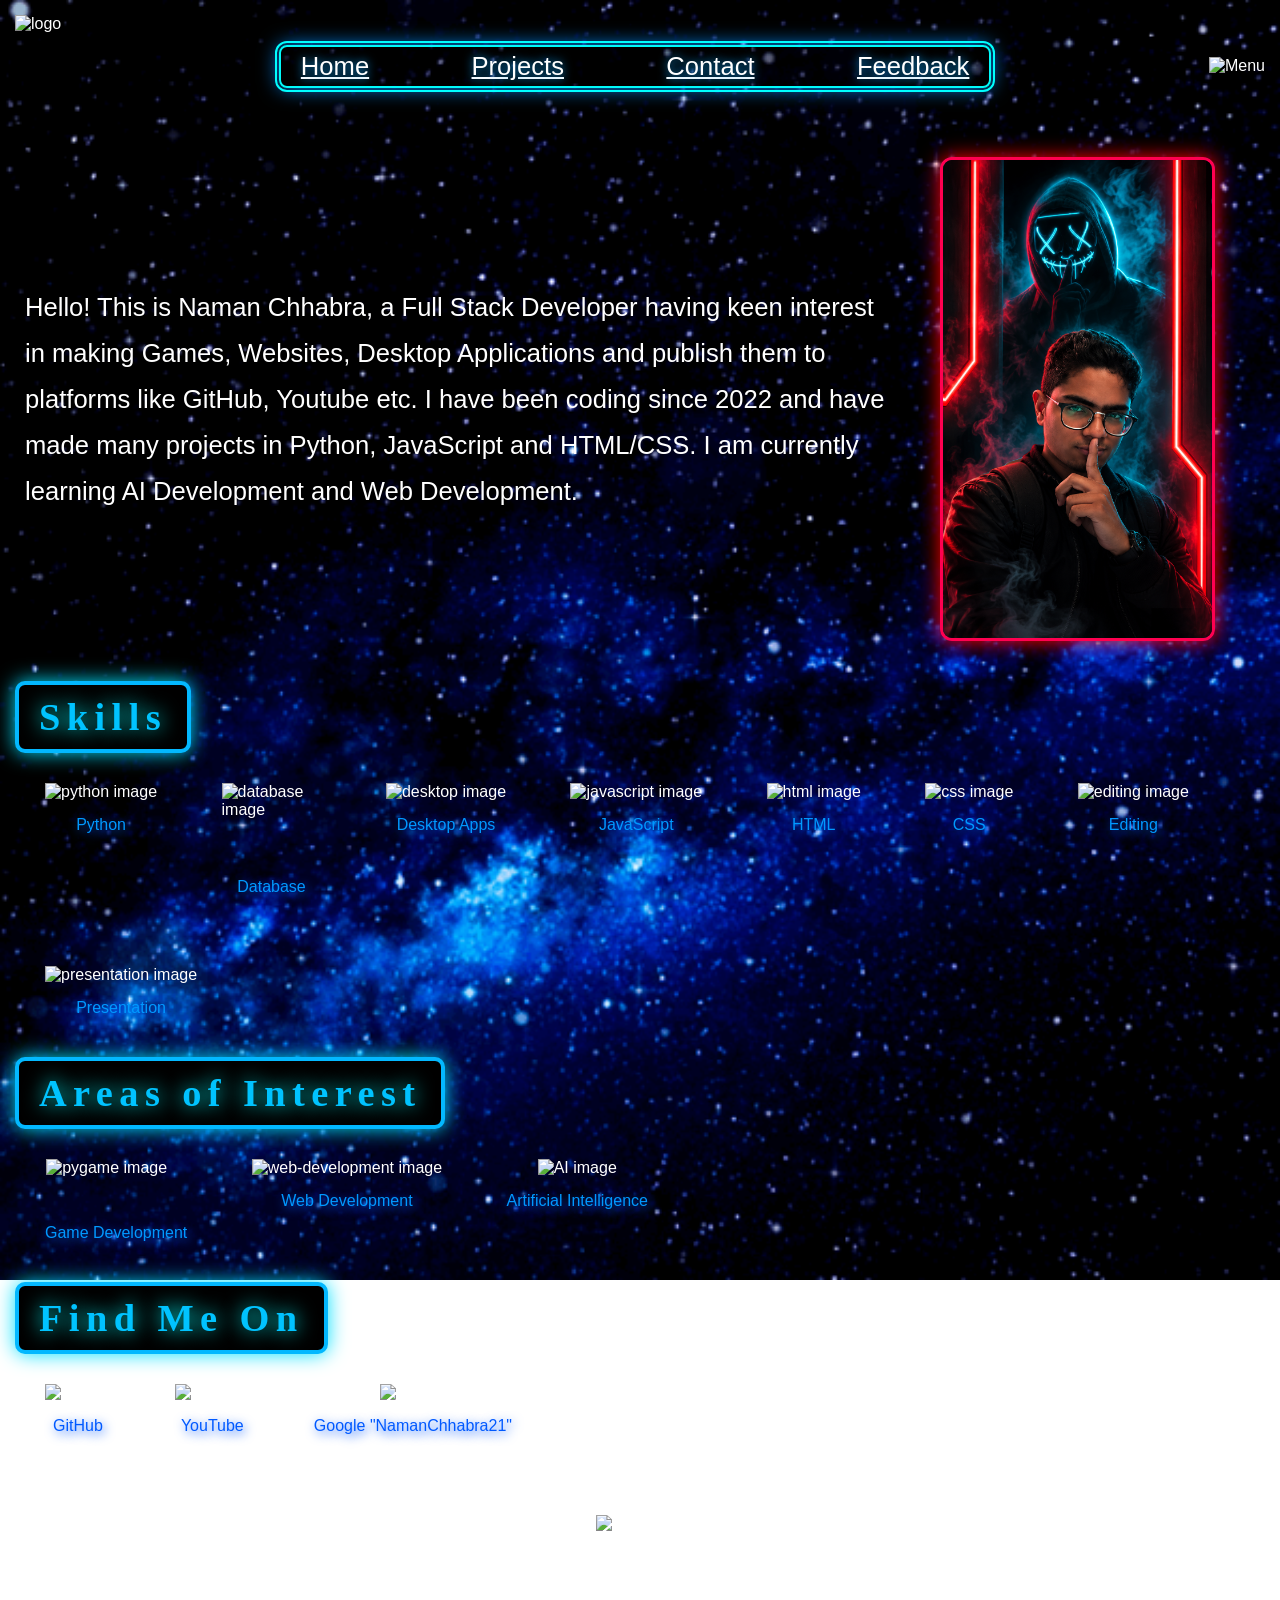
==== index.html @ a82dcb89 "Add menu icon and update CSS link in index.html Updated the index.html file to include a new menu ic" ====
<!DOCTYPE html>
<html lang="en">

<head>
    <meta charset="UTF-8">
    <meta name="viewport" content="width=device-width, initial-scale=1.0">

    <!--Best Seo Practice-->
    <title>Naman Chhabra</title>

    <meta name="description"
        content="Yo CoderZ! I am Naman Chhabra, a Full Stack Developer having keen interest in making Games, Websites, Desktop Applications and publish them to platforms like GitHub, Youtube etc.">

    <!-- Adding css file to the document -->
    <link rel="stylesheet" href="style.css?v=6">

    <!-- font -->
    <link rel="preconnect" href="https://fonts.googleapis.com">
    <link rel="preconnect" href="https://fonts.gstatic.com" crossorigin>
    <link href="https://fonts.googleapis.com/css2?family=Mountains+of+Christmas:wght@400;700&display=swap"
        rel="stylesheet">



</head>

<body>
    <header>
        <nav id="navbar">
            
            <div id="logo">
                
                <img src="https://yt3.ggpht.com/ADUpyhl9MsV2wPtIMjDv-h_CWImZnwGyREO5IblKXaHFaHFcGlOwWV_slps9XMsB3P93aRex=s88-c-k-c0x00ffffff-no-rj" alt="logo" >
            </div>
            <div id="tabs-container">


                <ul id="tabs">
                    <li>
                        <a href="index.html">Home</a>
                    </li>
                    <li>
                        <a href="Projects.html">Projects</a>
                    </li>
                    <li>
                        <a href="Contact.html">Contact</a>
                    </li>
                    <li>
                        <a href="Feedback.html">Feedback</a>
                    </li>
                </ul>
            </div>
            <div id="more">
                <img src="https://thumbs.dreamstime.com/b/more-icon-colored-version-vector-eps-347097806.jpg" alt="Menu">
            </div>

            
        </nav>
    </header>

    <main>

        <div class="intro-section">

            <p id="introMAIN">
                Hello! This is Naman Chhabra, a Full Stack Developer having keen interest in making Games, Websites,
                Desktop
                Applications and publish them to platforms like GitHub, Youtube etc. I have been coding since 2022
                and
                have
                made many projects in Python, JavaScript and HTML/CSS. I am currently learning AI Development and
                Web
                Development.
            </p>

            <!-- Adding Images to the Website Tutorial | You can add height too -->
            <img id="myimg" width="268" src="Assets/MyImage.png" alt="Naman Chhabra Image" />
            <!-- alt is used to display the given text on error loading image -->
            <div class="intro-text">
            </div>
        </div>

        <h2 class="heading">Skills</h2>

        <ul id="skills-list" class="basictext image-list">
            <!-- ul means Unordered list. Use ol(ordered list) if you want numbering -->
            <!-- li means list -->
            <li>
                <img src="https://img.icons8.com/?size=80&id=YX03OUiHE3rz&format=png" alt="python image">
                <span>Python</span>
            </li>
            <li>
                <img src="https://www.gstatic.com/devrel-devsite/prod/v8c5e9c8e09d4f0c961905721a95aa2027138cb55ec6e1fa60fd7aaa3726ca05f/firebase/images/lockup.svg"
                    alt="database image" width="100" height="80">
                <span>Database</span>
            </li>
            <li>
                <img src="https://img.icons8.com/?size=80&id=rrOQ-KaytMBx&format=png&color=000000" alt="desktop image">
                <span>Desktop Apps</span>
            </li>
            <li>
                <img src="https://img.icons8.com/?size=80&id=tGvHBPJaKqEd&format=png&color=000000"
                    alt="javascript image">
                <span>JavaScript</span>
            </li>
            <li>
                <img src="https://img.icons8.com/?size=80&id=20909&format=png&color=000000" alt="html image">
                <span>HTML</span>
            </li>
            <li>
                <img src="https://img.icons8.com/?size=80&id=3BTBsJs5myRy&format=png" alt="css image">
                <span>CSS</span>
            </li>
            <li>
                <img src="https://img.icons8.com/?size=80&id=114331&format=png&color=000000" alt="editing image">
                <span>Editing</span>
            </li>
            <li>
                <img src="https://img.icons8.com/?size=80&id=HQPitXKj0IMC&format=png&color=000000"
                    alt="presentation image">
                <span>Presentation</span>
            </li>
        </ul>

        <div>
            <h1 class="heading">Areas of Interest</h1>
            <ul class="basictext image-list">

                <li>
                    <img src="https://www.pygame.org/docs/_static/pygame_tiny.png" alt="pygame image" width="140"
                        height="50">
                    <span>Game Development</span>
                </li>

                <li>
                    <img src="https://img.icons8.com/?size=80&id=5zuVgEwv1rTz&format=png&color=000000"
                        alt="web-development image">
                    <span>Web Development</span>
                </li>

                <li>
                    <img src="https://img.icons8.com/?size=80&id=103790&format=png&color=000000" alt="AI image">
                    <span>Artificial Intelligence</span>
                </li>


            </ul>
        </div>
            <h1 class="heading">Find Me On</h1>
            <ul class="basictext image-list">

                <li>
                    <a href="https://github.com/NamanChhabra21">
                        <img src="https://img.icons8.com/?size=80&id=lkh3AbJLmFpp&format=png&color=000000" alt="GitHub">
                    </a>
                    <span><a href="https://github.com/NamanChhabra21">GitHub</a></span>
                </li>

                <li>
                    <a href="https://www.youtube.com/@namanchhabra21shorts">
                        <img src="https://img.icons8.com/?size=80&id=V5rVzStr5qA9&format=png&color=000000" alt="Youtube">
                    </a>
                    <span><a href="https://www.youtube.com/@namanchhabra21shorts">YouTube</a></span>
                </li>

                <li>
                    <a href="https://www.google.com/search?q=NamanChhabra21+github">
                        <img src="https://img.icons8.com/?size=80&id=V5cGWnc9R4xj&format=png&color=000000" alt="Search">
                    </a>
                    <span><a href="https://www.google.com/search?q=NamanChhabra21+github">Google "NamanChhabra21"</a></span>
                </li>

                


            </ul>
        <div>

        </div>
    </main>

    <footer id="footer">
        <div>
            <img id="banner"
                src="https://raw.githubusercontent.com/NamanChhabra21/NamanChhabra21/refs/heads/main/assets/quote-banner.svg"
                alt="Tagline">
        </div>
        <div>
            &copy; 2026 Naman Chhabra | MIT License
        </div>

    </footer>


</body>

</html>
---- style.css ----
/* default-styles */
* {
    margin: 0;
    padding: 0;
    box-sizing: border-box;
    color: white;
}

body {
    background-image: url("Assets/IndexBg.gif");
    background-repeat: no-repeat;
    background-size: cover;
    background-attachment: fixed;
    font-family: Arial, Helvetica, sans-serif;
    padding: 15px;
}

/* navigation tabs */
#navbar {
    display: flex;
    justify-content: space-between;
    align-items: center;
    margin: 0;
    padding: 0;
}


#logo{
    margin: 0;
    padding: 0;
    display: inline-flex;
    justify-content: flex-start;
    height: 8vw;
}
#tabs {
    display: inline-flex;
    
    
    list-style: none;

    background-color: rgba(0, 0, 0, 0.35);
    border: 2px solid rgb(1, 250, 250);
    outline: 2px solid rgb(0, 255, 255);
    outline-offset: 2px;
    border-radius: 8px;

    box-shadow: 0 0 20px rgb(2, 141, 255);
    text-shadow: 0 0 10px rgb(11, 157, 241);

    font-size: 2vw;
    gap: 8vw;
    margin: 0;
    padding: 5px 20px;
    
}

/* intro section */
.intro-section {
    display: flex;
    justify-content: space-between;
    align-items: center;
    gap: 40px;
    margin: 40px 10px;
}

.intro-text {
    flex: 1;
}

/* my image */
#myimg {
    width: 30vw;
    max-width: 350px;
    min-width: 180px;

    border-radius: 12px;
    border: 3px solid rgb(255, 0, 80);
    box-shadow: 0 0 20px rgb(255, 0, 0);

    display: block;
}


/* intro heading */
#introLabel {
    margin-bottom: 20px;
}


/* introduction text */
#introMAIN {
    font-size: clamp(18px, 2vw, 32px);
    line-height: 1.8;
    width: 100%;
}


/* heading style */
.heading {
    display: inline-block;

    color: rgb(0, 195, 255);
    background-color: black;

    border: 4px solid rgb(3, 184, 255);
    border-radius: 10px;

    padding: 10px 20px;

    letter-spacing: 0.5vw;
    text-shadow: 0 0 20px rgb(0, 255, 255);
    box-shadow: 0 0 20px rgb(0, 225, 255);

    font-family: "Mountains of Christmas", serif;
    font-size: clamp(24px, 3vw, 48px);
}


/* Responsive for Mobile */
@media (max-width: 768px) {

    .intro-section {
        flex-direction: column-reverse;
        text-align: center;
    }

    #myimg {
        width: 60vw;
    }



    .heading {
        letter-spacing: 2px;
    }
}

/* listing skills with images */
.image-list {
    list-style: none;

    li {
        display: inline-flex;
        flex-direction: column;
        /* gap: 10px; */
        
        margin-bottom: 10px;
        justify-content: space-around;
        align-items: center;
        padding: 30px;
    }
    li span{
        padding-top: 15px;
        color: rgb(0, 153, 255);
        text-shadow: 2px 3px 11px rgb(0, 89, 255);
    }
    li span a{
        color: rgb(0, 89, 255);
        text-decoration: none;
    }

}

/* Footer */
#footer {

    #banner{
        width: 90vw;
        align-items: center;
        position: relative;
        align-self: center;
        padding-bottom: 150px;
    }
    
    /* background-color: black; */
    color: white;
    text-align: center;
    font-size: 1.8vw;
    margin-top: 40px;
}
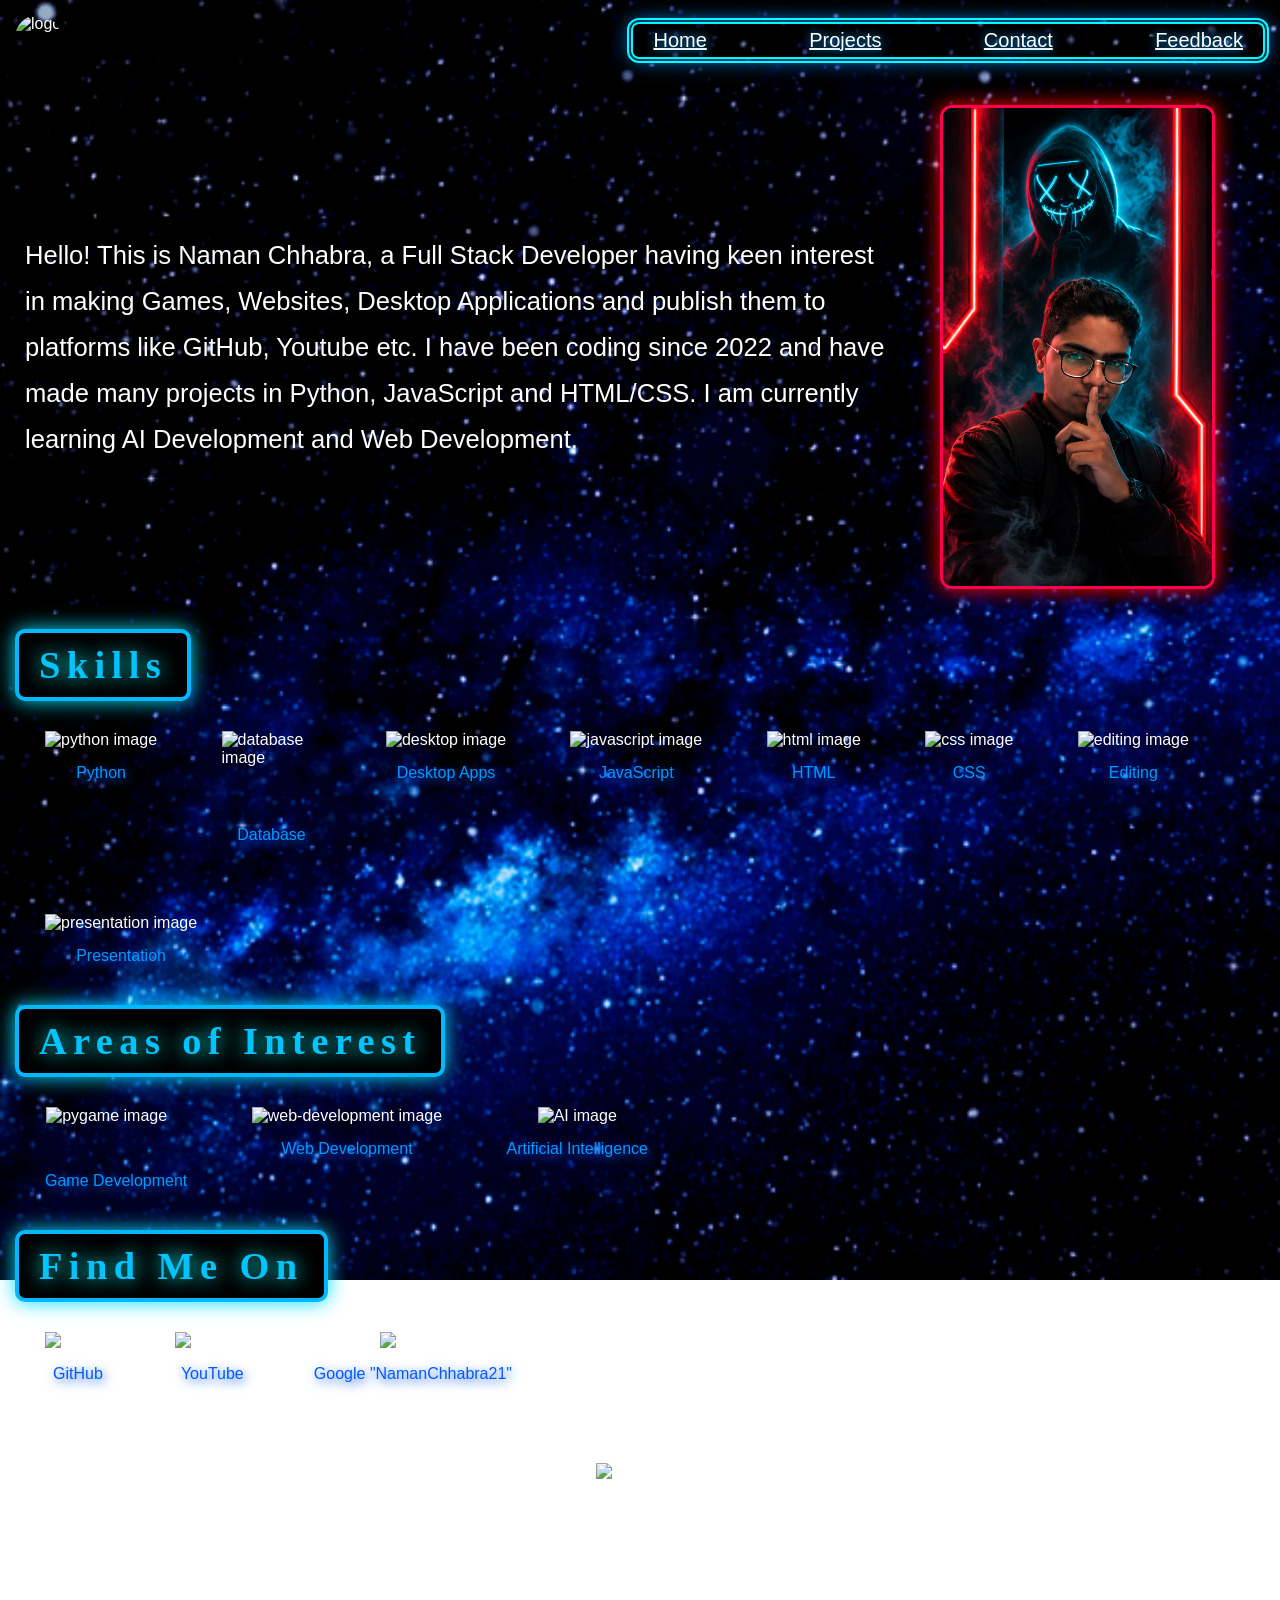
==== commit 3d21dfaf: "Update index.html" ====
--- a/index.html
+++ b/index.html
@@ -12,7 +12,7 @@
         content="Yo CoderZ! I am Naman Chhabra, a Full Stack Developer having keen interest in making Games, Websites, Desktop Applications and publish them to platforms like GitHub, Youtube etc.">
 
     <!-- Adding css file to the document -->
-    <link rel="stylesheet" href="style.css?v=6">
+    <link rel="stylesheet" href="style.css?v=8">
 
     <!-- font -->
     <link rel="preconnect" href="https://fonts.googleapis.com">
@@ -51,7 +51,7 @@
                 </ul>
             </div>
             <div id="more">
-                <img src="https://thumbs.dreamstime.com/b/more-icon-colored-version-vector-eps-347097806.jpg" alt="Menu">
+                <img src="https://encrypted-tbn0.gstatic.com/images?q=tbn:ANd9GcQ2r9JM4xT8-2S0aaMkO0lviqcwJe-pGV-UNnBJeBUEew&s=10" alt="Menu">
             </div>
 
             
--- a/style.css
+++ b/style.css
@@ -25,17 +25,20 @@
 }
 
 
-#logo{
+#logo img {
     margin: 0;
     padding: 0;
-    display: inline-flex;
-    justify-content: flex-start;
-    height: 8vw;
-}
+    display: block;
+    height: 50px;
+    border-radius: 50px;
+
+
+}
+
 #tabs {
     display: inline-flex;
-    
-    
+
+
     list-style: none;
 
     background-color: rgba(0, 0, 0, 0.35);
@@ -47,11 +50,15 @@
     box-shadow: 0 0 20px rgb(2, 141, 255);
     text-shadow: 0 0 10px rgb(11, 157, 241);
 
-    font-size: 2vw;
+    font-size: 20px;
     gap: 8vw;
     margin: 0;
     padding: 5px 20px;
-    
+
+}
+
+#more {
+    display: none;
 }
 
 /* intro section */
@@ -72,6 +79,7 @@
     width: 30vw;
     max-width: 350px;
     min-width: 180px;
+    
 
     border-radius: 12px;
     border: 3px solid rgb(255, 0, 80);
@@ -117,7 +125,7 @@
 
 
 /* Responsive for Mobile */
-@media (max-width: 768px) {
+@media only screen and (max-width: 768px) {
 
     .intro-section {
         flex-direction: column-reverse;
@@ -132,6 +140,26 @@
 
     .heading {
         letter-spacing: 2px;
+    }
+
+    #tabs {
+        display: none;
+    }
+
+
+    #more {
+        display: inline;
+        width: 40px;
+        height: 40px;
+
+        img {
+            padding: 0;
+            margin: 0;
+            width: 50px;
+            visibility: visible;
+            border-radius: 50px;
+            box-shadow: 2px 2px 20px blue;
+        }
     }
 }
 
@@ -143,18 +171,20 @@
         display: inline-flex;
         flex-direction: column;
         /* gap: 10px; */
-        
+
         margin-bottom: 10px;
         justify-content: space-around;
         align-items: center;
         padding: 30px;
     }
-    li span{
+
+    li span {
         padding-top: 15px;
         color: rgb(0, 153, 255);
         text-shadow: 2px 3px 11px rgb(0, 89, 255);
     }
-    li span a{
+
+    li span a {
         color: rgb(0, 89, 255);
         text-decoration: none;
     }
@@ -164,14 +194,14 @@
 /* Footer */
 #footer {
 
-    #banner{
+    #banner {
         width: 90vw;
         align-items: center;
         position: relative;
         align-self: center;
         padding-bottom: 150px;
     }
-    
+
     /* background-color: black; */
     color: white;
     text-align: center;
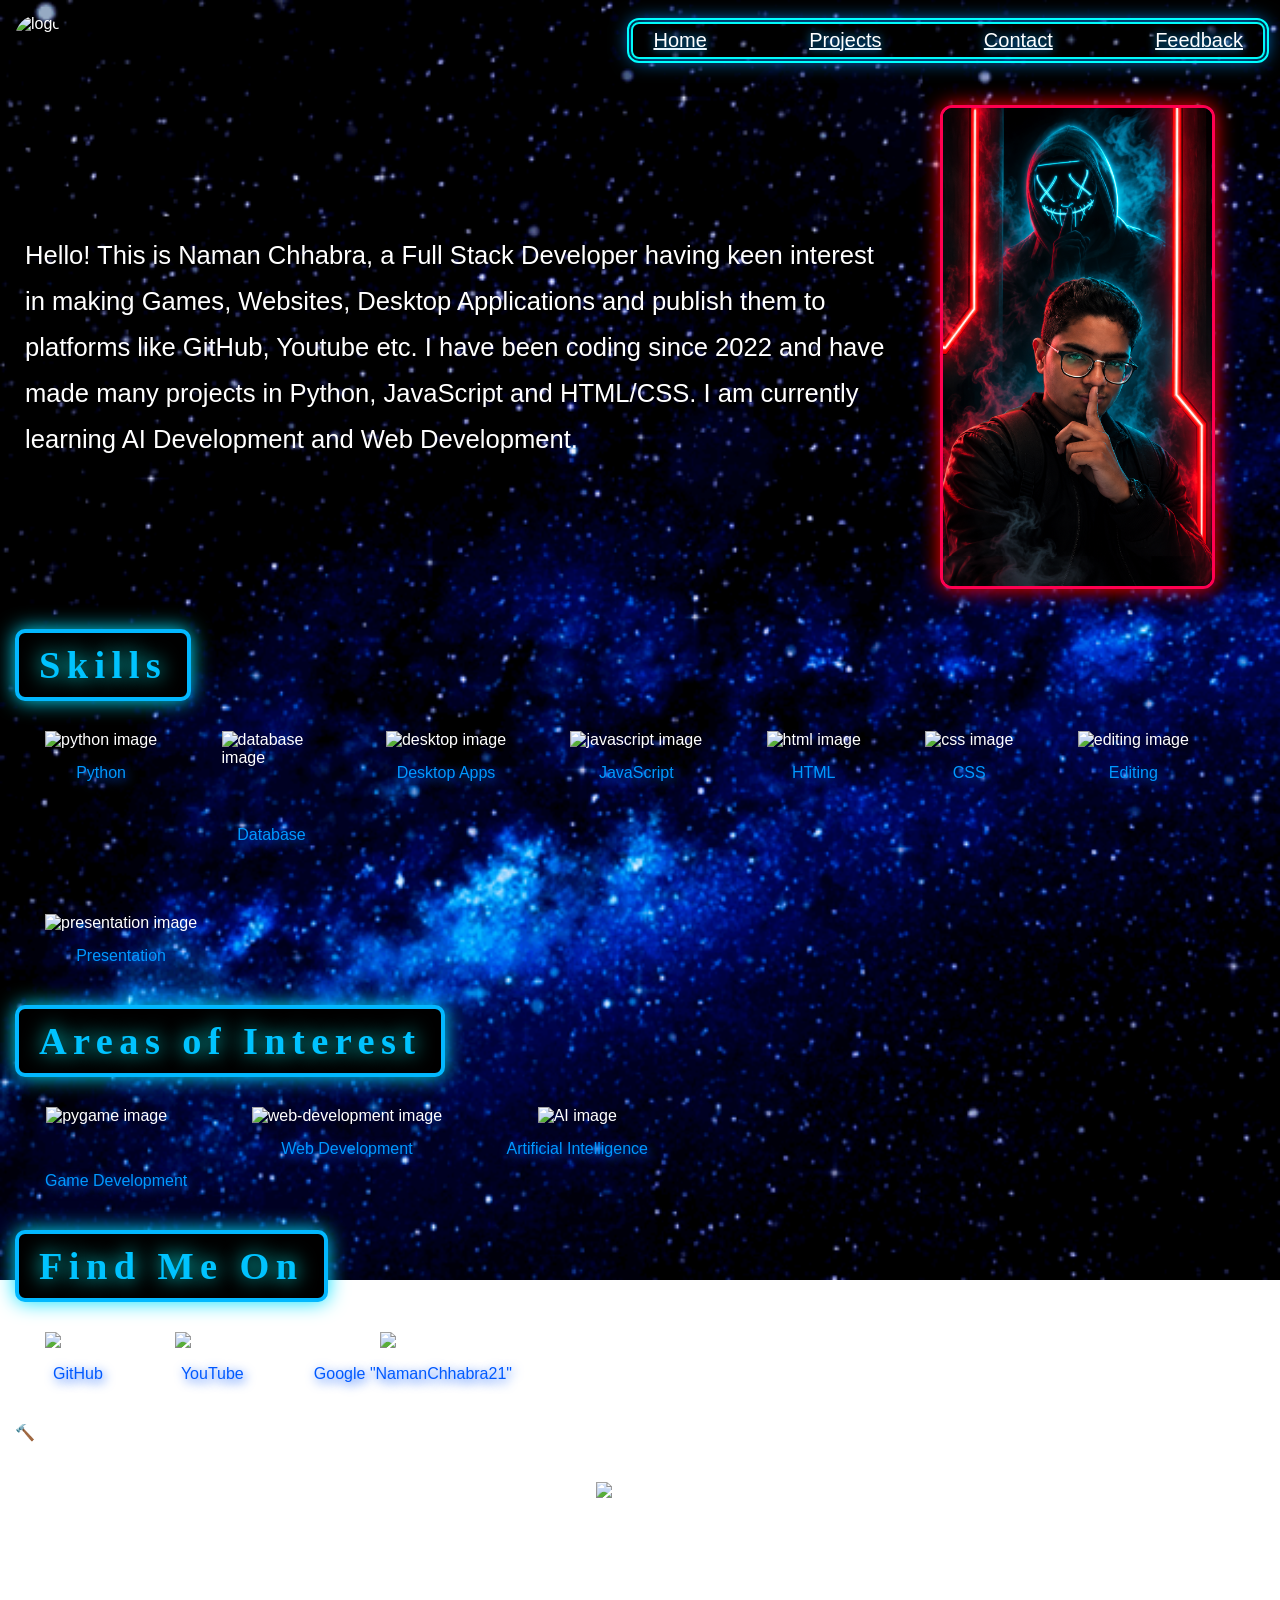
==== commit 7ffa4a7d: "Revise index.html with updated content and structure Updated the HTML structure and content, includi" ====
--- a/index.html
+++ b/index.html
@@ -12,7 +12,7 @@
         content="Yo CoderZ! I am Naman Chhabra, a Full Stack Developer having keen interest in making Games, Websites, Desktop Applications and publish them to platforms like GitHub, Youtube etc.">
 
     <!-- Adding css file to the document -->
-    <link rel="stylesheet" href="style.css?v=8">
+    <link rel="stylesheet" href="style.css?v=9">
 
     <!-- font -->
     <link rel="preconnect" href="https://fonts.googleapis.com">
@@ -176,6 +176,7 @@
             </ul>
         <div>
 
+             <span class="fixed_label">🔨 Under Construction</span>
         </div>
     </main>
 
--- a/style.css
+++ b/style.css
@@ -127,6 +127,10 @@
 /* Responsive for Mobile */
 @media only screen and (max-width: 768px) {
 
+    body{
+        background-image: url("https://i.pinimg.com/originals/26/94/0d/26940d1bdb5e82a5d32845f31a0ade1f.gif");
+    }
+
     .intro-section {
         flex-direction: column-reverse;
         text-align: center;
@@ -155,10 +159,8 @@
         img {
             padding: 0;
             margin: 0;
-            width: 50px;
-            visibility: visible;
-            border-radius: 50px;
-            box-shadow: 2px 2px 20px blue;
+            width: 40px;
+            visibility: visible
         }
     }
 }
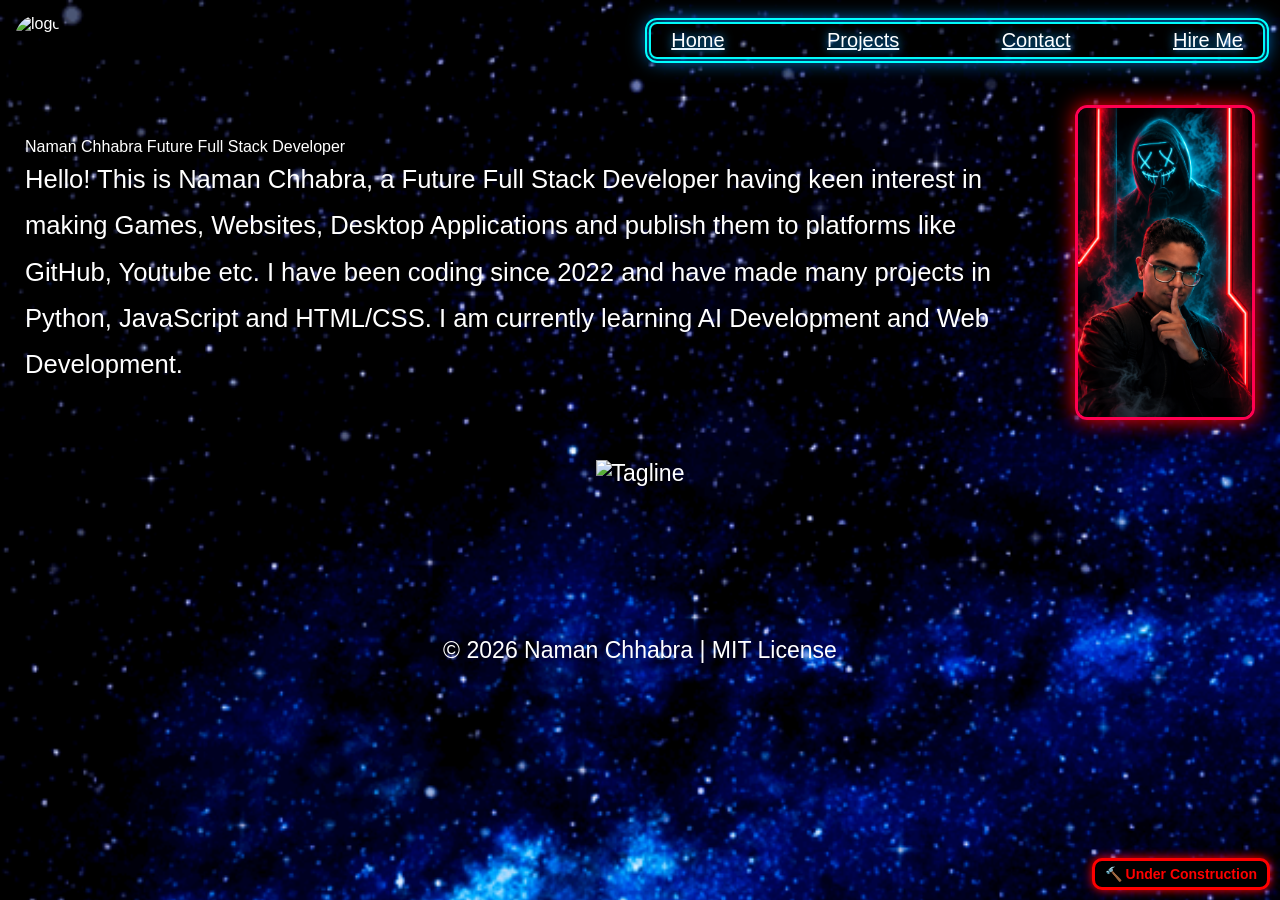
==== commit 9092cec8: "Update index.html with new content and links Updated the description and added a new font link. Chan" ====
--- a/index.html
+++ b/index.html
@@ -9,16 +9,21 @@
     <title>Naman Chhabra</title>
 
     <meta name="description"
-        content="Yo CoderZ! I am Naman Chhabra, a Full Stack Developer having keen interest in making Games, Websites, Desktop Applications and publish them to platforms like GitHub, Youtube etc.">
+        content="Yo CoderZ! I am Naman Chhabra, a Future Full Stack Developer having keen interest in making Games, Websites, Desktop Applications and publish them to platforms like GitHub, Youtube etc.">
 
     <!-- Adding css file to the document -->
-    <link rel="stylesheet" href="style.css?v=9">
+    <link rel="stylesheet" href="style.css?v=10">
 
     <!-- font -->
     <link rel="preconnect" href="https://fonts.googleapis.com">
     <link rel="preconnect" href="https://fonts.gstatic.com" crossorigin>
     <link href="https://fonts.googleapis.com/css2?family=Mountains+of+Christmas:wght@400;700&display=swap"
         rel="stylesheet">
+    <link rel="preconnect" href="https://fonts.googleapis.com">
+    <link rel="preconnect" href="https://fonts.gstatic.com" crossorigin>
+    <link
+        href="https://fonts.googleapis.com/css2?family=BBH+Bogle&family=Estonia&family=Mountains+of+Christmas:wght@400;700&family=Stalinist+One&display=swap"
+        rel="stylesheet">
 
 
 
@@ -27,10 +32,11 @@
 <body>
     <header>
         <nav id="navbar">
-            
+
             <div id="logo">
-                
-                <img src="https://yt3.ggpht.com/ADUpyhl9MsV2wPtIMjDv-h_CWImZnwGyREO5IblKXaHFaHFcGlOwWV_slps9XMsB3P93aRex=s88-c-k-c0x00ffffff-no-rj" alt="logo" >
+
+                <img src="https://yt3.ggpht.com/ADUpyhl9MsV2wPtIMjDv-h_CWImZnwGyREO5IblKXaHFaHFcGlOwWV_slps9XMsB3P93aRex=s88-c-k-c0x00ffffff-no-rj"
+                    alt="logo">
             </div>
             <div id="tabs-container">
 
@@ -46,24 +52,29 @@
                         <a href="Contact.html">Contact</a>
                     </li>
                     <li>
-                        <a href="Feedback.html">Feedback</a>
+                        <a href="Hire.html">Hire Me</a>
                     </li>
                 </ul>
             </div>
             <div id="more">
-                <img src="https://encrypted-tbn0.gstatic.com/images?q=tbn:ANd9GcQ2r9JM4xT8-2S0aaMkO0lviqcwJe-pGV-UNnBJeBUEew&s=10" alt="Menu">
-            </div>
-
-            
+                <img src="https://encrypted-tbn0.gstatic.com/images?q=tbn:ANd9GcQ2r9JM4xT8-2S0aaMkO0lviqcwJe-pGV-UNnBJeBUEew&s=10"
+                    alt="Menu">
+            </div>
+
+
         </nav>
     </header>
 
     <main>
 
         <div class="intro-section">
-
-            <p id="introMAIN">
-                Hello! This is Naman Chhabra, a Full Stack Developer having keen interest in making Games, Websites,
+            <div id="IntroHead-container">
+                <span class="name">Naman Chhabra</span>
+                <span class="passion">Future Full Stack Developer</span>
+               
+                <p id="introMAIN">
+                Hello! This is Naman Chhabra, a Future Full Stack Developer having keen interest in making Games,
+                Websites,
                 Desktop
                 Applications and publish them to platforms like GitHub, Youtube etc. I have been coding since 2022
                 and
@@ -72,19 +83,23 @@
                 Web
                 Development.
             </p>
+            </div>
+
 
             <!-- Adding Images to the Website Tutorial | You can add height too -->
             <img id="myimg" width="268" src="Assets/MyImage.png" alt="Naman Chhabra Image" />
             <!-- alt is used to display the given text on error loading image -->
-            <div class="intro-text">
-            </div>
-        </div>
-
+            <!-- <div class="intro-text">
+            </div> -->
+        </div>
+
+        
+<!-- 
         <h2 class="heading">Skills</h2>
 
         <ul id="skills-list" class="basictext image-list">
             <!-- ul means Unordered list. Use ol(ordered list) if you want numbering -->
-            <!-- li means list -->
+            <!-- li means list 
             <li>
                 <img src="https://img.icons8.com/?size=80&id=YX03OUiHE3rz&format=png" alt="python image">
                 <span>Python</span>
@@ -146,37 +161,37 @@
 
             </ul>
         </div>
-            <h1 class="heading">Find Me On</h1>
-            <ul class="basictext image-list">
-
-                <li>
-                    <a href="https://github.com/NamanChhabra21">
-                        <img src="https://img.icons8.com/?size=80&id=lkh3AbJLmFpp&format=png&color=000000" alt="GitHub">
-                    </a>
-                    <span><a href="https://github.com/NamanChhabra21">GitHub</a></span>
-                </li>
-
-                <li>
-                    <a href="https://www.youtube.com/@namanchhabra21shorts">
-                        <img src="https://img.icons8.com/?size=80&id=V5rVzStr5qA9&format=png&color=000000" alt="Youtube">
-                    </a>
-                    <span><a href="https://www.youtube.com/@namanchhabra21shorts">YouTube</a></span>
-                </li>
-
-                <li>
-                    <a href="https://www.google.com/search?q=NamanChhabra21+github">
-                        <img src="https://img.icons8.com/?size=80&id=V5cGWnc9R4xj&format=png&color=000000" alt="Search">
-                    </a>
-                    <span><a href="https://www.google.com/search?q=NamanChhabra21+github">Google "NamanChhabra21"</a></span>
-                </li>
-
-                
-
-
-            </ul>
-        <div>
-
-             <span class="fixed_label">🔨 Under Construction</span>
+        <h1 class="heading">Find Me On</h1>
+        <ul class="basictext image-list">
+
+            <li>
+                <a href="https://github.com/NamanChhabra21">
+                    <img src="https://img.icons8.com/?size=80&id=lkh3AbJLmFpp&format=png&color=000000" alt="GitHub">
+                </a>
+                <span><a href="https://github.com/NamanChhabra21">GitHub</a></span>
+            </li>
+
+            <li>
+                <a href="https://www.youtube.com/@namanchhabra21shorts">
+                    <img src="https://img.icons8.com/?size=80&id=V5rVzStr5qA9&format=png&color=000000" alt="Youtube">
+                </a>
+                <span><a href="https://www.youtube.com/@namanchhabra21shorts">YouTube</a></span>
+            </li>
+
+            <li>
+                <a href="https://www.google.com/search?q=NamanChhabra21+github">
+                    <img src="https://img.icons8.com/?size=80&id=V5cGWnc9R4xj&format=png&color=000000" alt="Search">
+                </a>
+                <span><a href="https://www.google.com/search?q=NamanChhabra21+github">Google "NamanChhabra21"</a></span>
+            </li>
+
+
+
+
+        </ul> -->
+        <div>
+
+            <span class="fixed_label">🔨 Under Construction</span>
         </div>
     </main>
 
@@ -192,7 +207,7 @@
 
     </footer>
 
-
+    <script src="script.js"></script>
 </body>
 
 </html>
--- a/style.css
+++ b/style.css
@@ -210,3 +210,21 @@
     font-size: 1.8vw;
     margin-top: 40px;
 }
+
+
+/* Under Consturction Label */
+.fixed_label {
+    font-family: Arial, Helvetica, sans-serif;
+    font-weight: bold;
+    position: fixed;
+    bottom: 10px;
+    right: 10px;
+    background-color: black;
+    color: red;
+    padding: 5px 10px;
+    border: 3px solid red;
+    border-radius: 10px;
+    font-size: 14px;
+    z-index: 1000;
+    box-shadow: 0px 0px 10px red;
+}
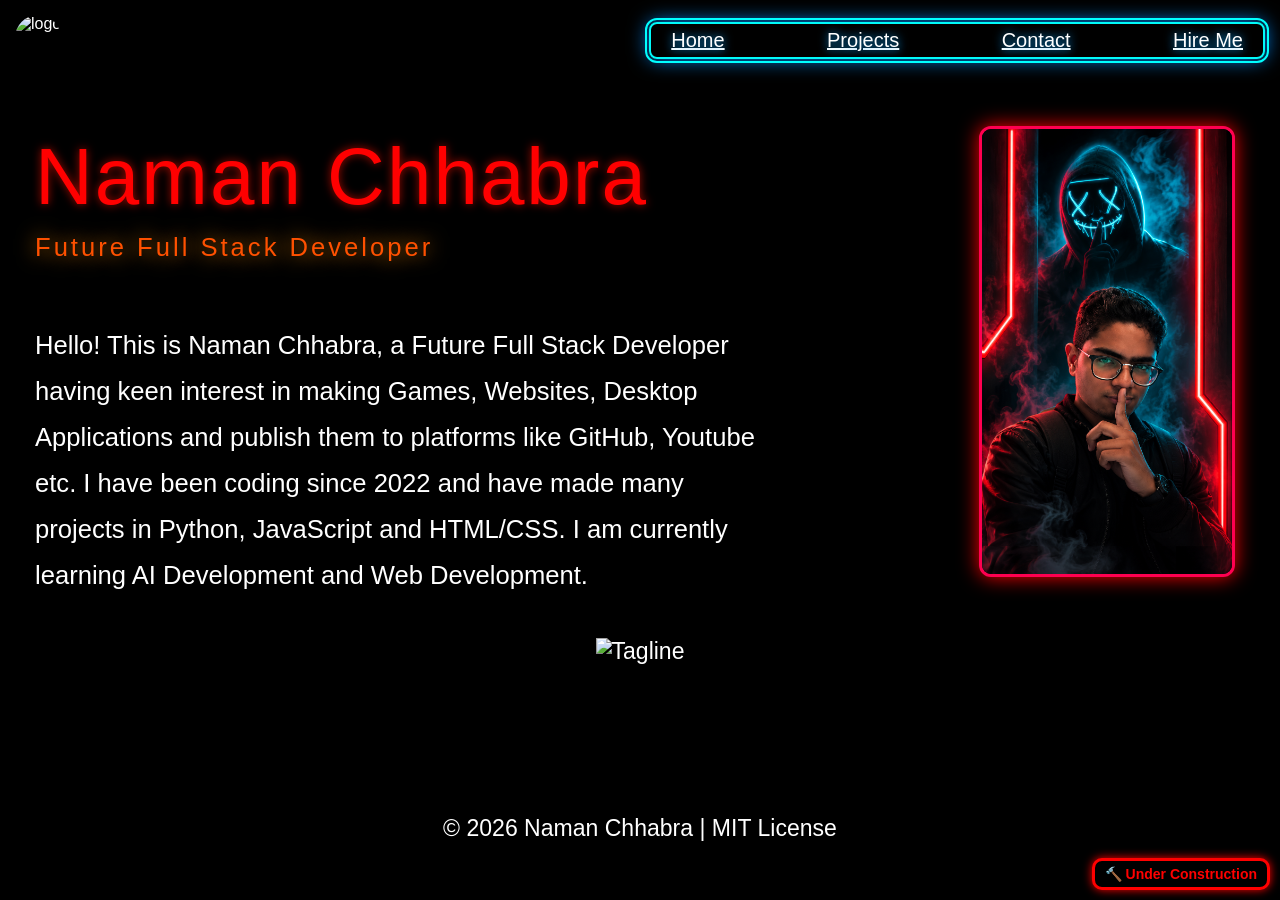
==== commit b8119414: "Update index.html" ====
--- a/index.html
+++ b/index.html
@@ -12,7 +12,8 @@
         content="Yo CoderZ! I am Naman Chhabra, a Future Full Stack Developer having keen interest in making Games, Websites, Desktop Applications and publish them to platforms like GitHub, Youtube etc.">
 
     <!-- Adding css file to the document -->
-    <link rel="stylesheet" href="style.css?v=10">
+    <link rel="stylesheet" href="style.css?v=11">
+    <link rel="stylesheet" href="CommonCSS.css">
 
     <!-- font -->
     <link rel="preconnect" href="https://fonts.googleapis.com">
@@ -57,7 +58,7 @@
                 </ul>
             </div>
             <div id="more">
-                <img src="https://encrypted-tbn0.gstatic.com/images?q=tbn:ANd9GcQ2r9JM4xT8-2S0aaMkO0lviqcwJe-pGV-UNnBJeBUEew&s=10"
+                <img id="more-img" src="https://encrypted-tbn0.gstatic.com/images?q=tbn:ANd9GcQ2r9JM4xT8-2S0aaMkO0lviqcwJe-pGV-UNnBJeBUEew&s=10"
                     alt="Menu">
             </div>
 
@@ -66,23 +67,39 @@
     </header>
 
     <main>
-
+        <!-- MOBILE VIEW TABS -->
+        <div id="mobile-view-tabs" class="mobile-tabs">
+            <ul>
+                <li>
+                    <a href="index.html">Home</a>
+                </li>
+                <li>
+                    <a href="Projects.html">Projects</a>
+                </li>
+                <li>
+                    <a href="Contact.html">Contact</a>
+                </li>
+                <li>
+                    <a href="Hire.html">Hire Me</a>
+                </li>
+            </ul>
+        </div>
         <div class="intro-section">
             <div id="IntroHead-container">
                 <span class="name">Naman Chhabra</span>
                 <span class="passion">Future Full Stack Developer</span>
-               
+
                 <p id="introMAIN">
-                Hello! This is Naman Chhabra, a Future Full Stack Developer having keen interest in making Games,
-                Websites,
-                Desktop
-                Applications and publish them to platforms like GitHub, Youtube etc. I have been coding since 2022
-                and
-                have
-                made many projects in Python, JavaScript and HTML/CSS. I am currently learning AI Development and
-                Web
-                Development.
-            </p>
+                    Hello! This is Naman Chhabra, a Future Full Stack Developer having keen interest in making Games,
+                    Websites,
+                    Desktop
+                    Applications and publish them to platforms like GitHub, Youtube etc. I have been coding since 2022
+                    and
+                    have
+                    made many projects in Python, JavaScript and HTML/CSS. I am currently learning AI Development and
+                    Web
+                    Development.
+                </p>
             </div>
 
 
@@ -93,13 +110,13 @@
             </div> -->
         </div>
 
-        
-<!-- 
+
+        <!-- 
         <h2 class="heading">Skills</h2>
 
         <ul id="skills-list" class="basictext image-list">
             <!-- ul means Unordered list. Use ol(ordered list) if you want numbering -->
-            <!-- li means list 
+        <!-- li means list 
             <li>
                 <img src="https://img.icons8.com/?size=80&id=YX03OUiHE3rz&format=png" alt="python image">
                 <span>Python</span>
@@ -207,7 +224,7 @@
 
     </footer>
 
-    <script src="script.js"></script>
+    <script src="Common.js"></script>
 </body>
 
 </html>
--- a/style.css
+++ b/style.css
@@ -7,7 +7,8 @@
 }
 
 body {
-    background-image: url("Assets/IndexBg.gif");
+    background-color: black;
+    background-image: url("https://i.makeagif.com/media/9-18-2018/r21do1.gif");
     background-repeat: no-repeat;
     background-size: cover;
     background-attachment: fixed;
@@ -61,26 +62,60 @@
     display: none;
 }
 
+/* Name and Passion */
+#IntroHead-container{
+    margin-top:2vw;
+    margin-left: 10px;
+    display: inline-flex;
+    flex-direction: column;
+    align-items: flex-start;
+    justify-content: flex-start;
+    gap: 10px;
+}
+.name{
+    font-size: clamp(20px, 10vw, 80px);
+    font-family: "BBH Bogle", sans-serif;
+    color: rgb(255, 0, 0);
+    text-shadow: 0 0 10px rgba(255, 17, 0, 0.651);
+    letter-spacing: 2px;
+}
+.passion{
+    font-size: clamp(18px, 2vw, 32px);
+    margin-bottom: 50px;
+    color: rgb(255, 81, 0);
+    text-shadow: 0 0 20px rgb(255, 145, 0);
+    letter-spacing: 3px;
+}
 /* intro section */
 .intro-section {
+    background-color: rgb(0, 0, 0);
     display: flex;
+    flex-direction: row;
+    border-radius: 20px;
     justify-content: space-between;
     align-items: center;
-    gap: 40px;
+    /* box-sizing: border-box; */
+    align-content: center;
+    /* align-self: flex-end; */
+
     margin: 40px 10px;
-}
-
-.intro-text {
+    
+}
+
+
+/* .intro-text {
     flex: 1;
-}
+} */
 
 /* my image */
 #myimg {
-    width: 30vw;
-    max-width: 350px;
-    min-width: 180px;
+    background-color: black;
+    width: 20vw;
+
+    /* max-width: 350px;
+    min-width: 180px; */
     
-
+    margin:20px;
     border-radius: 12px;
     border: 3px solid rgb(255, 0, 80);
     box-shadow: 0 0 20px rgb(255, 0, 0);
@@ -99,7 +134,7 @@
 #introMAIN {
     font-size: clamp(18px, 2vw, 32px);
     line-height: 1.8;
-    width: 100%;
+    width: 80%;
 }
 
 
@@ -107,7 +142,7 @@
 .heading {
     display: inline-block;
 
-    color: rgb(0, 195, 255);
+    color: rgb(255, 81, 0);
     background-color: black;
 
     border: 4px solid rgb(3, 184, 255);
@@ -156,13 +191,14 @@
         width: 40px;
         height: 40px;
 
-        img {
+        
+    }
+    #more img {
             padding: 0;
             margin: 0;
             width: 40px;
             visibility: visible
         }
-    }
 }
 
 /* listing skills with images */
--- a/CommonCSS.css
+++ b/CommonCSS.css
@@ -0,0 +1,79 @@
+/* MORE TABS MOBILE VIEW */
+#more-img{
+    cursor: pointer;
+}
+.mobile-tabs{
+    display: none;
+    flex-direction: column;
+    align-items: center;
+    justify-content: center;
+
+    animation: uptodown 0.5s ease-in;
+    
+}
+   
+.mobile-tabs ul{
+    
+    margin: 0;
+    padding: 0;
+    display: inline-flex;
+    flex-direction: column;
+    list-style: none;
+    align-items: center;
+    justify-content: center;
+    align-self: center;
+    
+    
+}
+    
+.mobile-tabs ul li a{
+    
+    display: block;
+    width:80vw;
+    color:white;
+    text-decoration: none;
+    font-size: 20px;;
+    text-align: center;
+
+    
+    
+}
+    
+.mobile-tabs ul li{
+    background-color: black;
+    padding: 10px 0px;
+    display: inline-flex;
+    padding: auto;
+    align-self: center;
+    align-items: center;
+    align-content: center;
+
+    margin:20px 0px;
+    border: 2px solid white;
+    border-radius: 20px;
+
+    animation: BorderColorChange 2s ease-in-out 0ms infinite;
+    
+} 
+
+@keyframes BorderColorChange{ 
+    20%{
+        border: 2px solid rgb(255, 0, 200);
+    }
+
+    60%{
+        border: 2px solid rgb(153, 0, 255);
+    }
+
+    100%{
+        border: 2px solid white;
+    }
+}
+@keyframes uptodown {
+    from{
+        transform: translateY(-100vh);
+    }
+    to{
+        transform: translateY(0vh);
+    }
+}
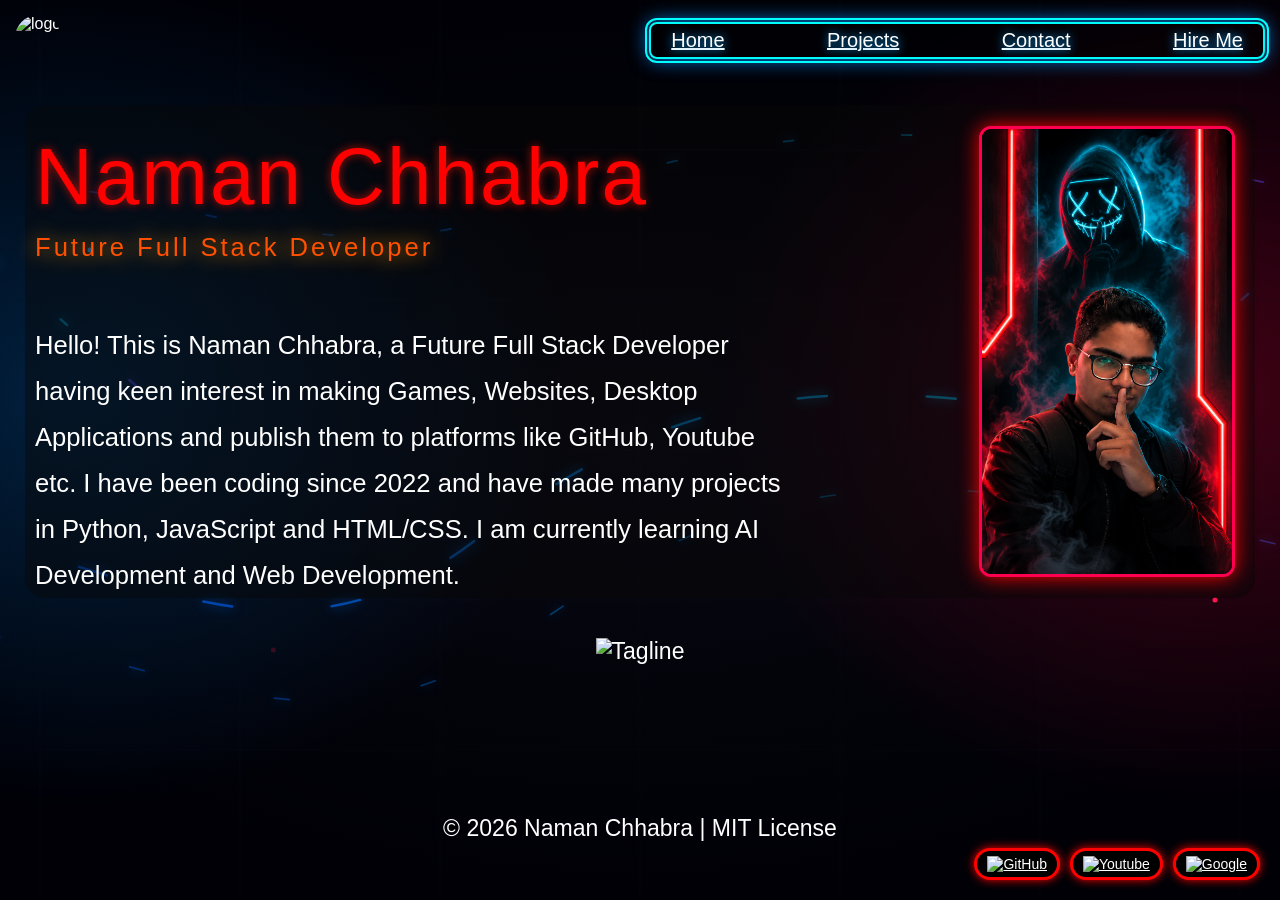
==== commit e265d825: "Update index.html with new CSS version and links Updated CSS file version and cleaned up social link" ====
--- a/index.html
+++ b/index.html
@@ -2,6 +2,17 @@
 <html lang="en">
 
 <head>
+
+    <!-- Google tag (gtag.js) -->
+    <script async src="https://www.googletagmanager.com/gtag/js?id=G-MTVZ81VZM8"></script>
+    <script>
+        window.dataLayer = window.dataLayer || [];
+        function gtag() { dataLayer.push(arguments); }
+        gtag('js', new Date());
+
+        gtag('config', 'G-MTVZ81VZM8');
+    </script>
+
     <meta charset="UTF-8">
     <meta name="viewport" content="width=device-width, initial-scale=1.0">
 
@@ -12,7 +23,7 @@
         content="Yo CoderZ! I am Naman Chhabra, a Future Full Stack Developer having keen interest in making Games, Websites, Desktop Applications and publish them to platforms like GitHub, Youtube etc.">
 
     <!-- Adding css file to the document -->
-    <link rel="stylesheet" href="style.css?v=11">
+    <link rel="stylesheet" href="style.css?v=14">
     <link rel="stylesheet" href="CommonCSS.css">
 
     <!-- font -->
@@ -58,7 +69,8 @@
                 </ul>
             </div>
             <div id="more">
-                <img id="more-img" src="https://encrypted-tbn0.gstatic.com/images?q=tbn:ANd9GcQ2r9JM4xT8-2S0aaMkO0lviqcwJe-pGV-UNnBJeBUEew&s=10"
+                <img id="more-img"
+                    src="https://encrypted-tbn0.gstatic.com/images?q=tbn:ANd9GcQ2r9JM4xT8-2S0aaMkO0lviqcwJe-pGV-UNnBJeBUEew&s=10"
                     alt="Menu">
             </div>
 
@@ -86,19 +98,20 @@
         </div>
         <div class="intro-section">
             <div id="IntroHead-container">
-                <span class="name">Naman Chhabra</span>
-                <span class="passion">Future Full Stack Developer</span>
+                <span class="name m10L">Naman Chhabra</span>
+                <span class="passion m10L">Future Full Stack Developer</span>
 
                 <p id="introMAIN">
-                    Hello! This is Naman Chhabra, a Future Full Stack Developer having keen interest in making Games,
-                    Websites,
-                    Desktop
-                    Applications and publish them to platforms like GitHub, Youtube etc. I have been coding since 2022
-                    and
-                    have
-                    made many projects in Python, JavaScript and HTML/CSS. I am currently learning AI Development and
-                    Web
-                    Development.
+                    Hello! This is Naman Chhabra,
+                    a Future Full Stack Developer
+                    having keen interest in making Games,
+                    Websites, Desktop Applications and
+                    publish them to platforms like GitHub,
+                    Youtube etc. I have been coding since
+                    2022 and have made many projects in
+                    Python, JavaScript and HTML/CSS.
+                    I am currently learning AI Development
+                    and Web Development.
                 </p>
             </div>
 
@@ -179,36 +192,36 @@
             </ul>
         </div>
         <h1 class="heading">Find Me On</h1>
-        <ul class="basictext image-list">
+        
+
+
+
+
+        </ul> -->
+        <div class="social_links ">
+
+            <ul class="basictext image-list m10R">
 
             <li>
                 <a href="https://github.com/NamanChhabra21">
                     <img src="https://img.icons8.com/?size=80&id=lkh3AbJLmFpp&format=png&color=000000" alt="GitHub">
                 </a>
-                <span><a href="https://github.com/NamanChhabra21">GitHub</a></span>
+                <!-- <span><a href="https://github.com/NamanChhabra21">GitHub</a></span> -->
             </li>
 
             <li>
                 <a href="https://www.youtube.com/@namanchhabra21shorts">
                     <img src="https://img.icons8.com/?size=80&id=V5rVzStr5qA9&format=png&color=000000" alt="Youtube">
                 </a>
-                <span><a href="https://www.youtube.com/@namanchhabra21shorts">YouTube</a></span>
-            </li>
-
-            <li>
-                <a href="https://www.google.com/search?q=NamanChhabra21+github">
-                    <img src="https://img.icons8.com/?size=80&id=V5cGWnc9R4xj&format=png&color=000000" alt="Search">
+                <!-- <span><a href="https://www.youtube.com/@namanchhabra21shorts">YouTube</a></span> -->
+            </li>
+
+            <li>
+                <a href="https://www.google.com/search?udm=14&q=%22NamanChhabra21%22+-site%3Ayoutube.com+-site%3Am.youtube.com">
+                    <img src="https://img.icons8.com/?size=80&id=V5cGWnc9R4xj&format=png&color=000000" alt="Google">
                 </a>
-                <span><a href="https://www.google.com/search?q=NamanChhabra21+github">Google "NamanChhabra21"</a></span>
-            </li>
-
-
-
-
-        </ul> -->
-        <div>
-
-            <span class="fixed_label">🔨 Under Construction</span>
+                <!-- <span><a href="https://www.google.com/search?q=NamanChhabra21+github">Google "NamanChhabra21"</a></span> -->
+            </li>
         </div>
     </main>
 
--- a/style.css
+++ b/style.css
@@ -7,11 +7,9 @@
 }
 
 body {
+
+    background: url("Assets/HomeBackground.svg") center center / cover no-repeat fixed;
     background-color: black;
-    background-image: url("https://i.makeagif.com/media/9-18-2018/r21do1.gif");
-    background-repeat: no-repeat;
-    background-size: cover;
-    background-attachment: fixed;
     font-family: Arial, Helvetica, sans-serif;
     padding: 15px;
 }
@@ -23,6 +21,7 @@
     align-items: center;
     margin: 0;
     padding: 0;
+
 }
 
 
@@ -56,39 +55,63 @@
     margin: 0;
     padding: 5px 20px;
 
+    /* transform: skewY(-4deg); */
+
 }
 
 #more {
     display: none;
 }
 
+
+.m10L {
+    margin-left: 10px;
+}
+
+.m10R {
+    margin-right: 10px;
+}
+
 /* Name and Passion */
-#IntroHead-container{
-    margin-top:2vw;
-    margin-left: 10px;
+#IntroHead-container {
+    margin-top: 2vw;
+
     display: inline-flex;
     flex-direction: column;
     align-items: flex-start;
     justify-content: flex-start;
     gap: 10px;
 }
-.name{
+
+.name {
     font-size: clamp(20px, 10vw, 80px);
     font-family: "BBH Bogle", sans-serif;
     color: rgb(255, 0, 0);
     text-shadow: 0 0 10px rgba(255, 17, 0, 0.651);
     letter-spacing: 2px;
-}
-.passion{
+
+    animation-name: name_anim;
+    animation-duration: 4s;
+    animation-iteration-count: 1;
+}
+
+.passion {
     font-size: clamp(18px, 2vw, 32px);
     margin-bottom: 50px;
     color: rgb(255, 81, 0);
     text-shadow: 0 0 20px rgb(255, 145, 0);
+
+    animation-name: FadeIn;
+    animation-duration: 1s;
+    animation-iteration-count: infinite;
+    animation-timing-function: cubic-bezier(0, 0, 0, 0.96);
+    animation-direction: alternate-reverse;
     letter-spacing: 3px;
 }
+
 /* intro section */
 .intro-section {
-    background-color: rgb(0, 0, 0);
+    background-color: rgba(7, 7, 7, 0.452);
     display: flex;
     flex-direction: row;
     border-radius: 20px;
@@ -99,7 +122,7 @@
     /* align-self: flex-end; */
 
     margin: 40px 10px;
-    
+
 }
 
 
@@ -114,8 +137,8 @@
 
     /* max-width: 350px;
     min-width: 180px; */
-    
-    margin:20px;
+
+    margin: 20px;
     border-radius: 12px;
     border: 3px solid rgb(255, 0, 80);
     box-shadow: 0 0 20px rgb(255, 0, 0);
@@ -135,71 +158,9 @@
     font-size: clamp(18px, 2vw, 32px);
     line-height: 1.8;
     width: 80%;
-}
-
-
-/* heading style */
-.heading {
-    display: inline-block;
-
-    color: rgb(255, 81, 0);
-    background-color: black;
-
-    border: 4px solid rgb(3, 184, 255);
-    border-radius: 10px;
-
-    padding: 10px 20px;
-
-    letter-spacing: 0.5vw;
-    text-shadow: 0 0 20px rgb(0, 255, 255);
-    box-shadow: 0 0 20px rgb(0, 225, 255);
-
-    font-family: "Mountains of Christmas", serif;
-    font-size: clamp(24px, 3vw, 48px);
-}
-
-
-/* Responsive for Mobile */
-@media only screen and (max-width: 768px) {
-
-    body{
-        background-image: url("https://i.pinimg.com/originals/26/94/0d/26940d1bdb5e82a5d32845f31a0ade1f.gif");
-    }
-
-    .intro-section {
-        flex-direction: column-reverse;
-        text-align: center;
-    }
-
-    #myimg {
-        width: 60vw;
-    }
-
-
-
-    .heading {
-        letter-spacing: 2px;
-    }
-
-    #tabs {
-        display: none;
-    }
-
-
-    #more {
-        display: inline;
-        width: 40px;
-        height: 40px;
-
-        
-    }
-    #more img {
-            padding: 0;
-            margin: 0;
-            width: 40px;
-            visibility: visible
-        }
-}
+    margin-left: 10px;
+}
+
 
 /* listing skills with images */
 .image-list {
@@ -248,19 +209,133 @@
 }
 
 
-/* Under Consturction Label */
-.fixed_label {
-    font-family: Arial, Helvetica, sans-serif;
-    font-weight: bold;
-    position: fixed;
+/* SOCIAL LINKS */
+.social_links ul {
+    display: flex;
     bottom: 10px;
     right: 10px;
+    position: fixed;
+    gap: 10px;
+    z-index: 1000;
+}
+
+.social_links ul li a img {
+    width: 40px;
+}
+
+.social_links ul li {
     background-color: black;
     color: red;
     padding: 5px 10px;
     border: 3px solid red;
-    border-radius: 10px;
+    border-radius: 50px;
     font-size: 14px;
-    z-index: 1000;
+    
     box-shadow: 0px 0px 10px red;
 }
+
+
+/* Responsive for Mobile */
+@media only screen and (max-width: 768px) {
+    /* 
+    body{
+        background-image: url("https://i.pinimg.com/originals/26/94/0d/26940d1bdb5e82a5d32845f31a0ade1f.gif");
+    } */
+
+    .intro-section {
+        margin: 0;
+        padding: 0;
+        flex-direction: column-reverse;
+        text-align: center;
+    }
+
+    #introMAIN {
+        margin: auto;
+        width: 90%;
+    }
+
+    #myimg {
+        width: 60vw;
+    }
+
+
+
+    .heading {
+        letter-spacing: 2px;
+    }
+
+    #tabs {
+        display: none;
+    }
+
+
+    #more {
+        display: inline;
+        width: 40px;
+        height: 40px;
+    }
+
+
+    #more img {
+        padding: 0;
+        margin: 0;
+        width: 40px;
+        visibility: visible
+    }
+
+    .social_links ul li a img {
+        width: 25px;
+    }
+}
+
+
+
+/* ANIMATIONS */
+@keyframes FadeIn {
+    from {
+        opacity: 0;
+    }
+
+    to {
+        opacity: 1;
+    }
+
+}
+
+@keyframes name_anim {
+    from {
+        color: rgb(255, 0, 255);
+        text-shadow: none;
+        transform: translateX(-100vw);
+    }
+
+    to {
+        color: red;
+        transform: translateX(0px);
+
+    }
+}
+
+@keyframes ColorChange {
+    20% {
+        border: 2px solid rgb(255, 0, 200);
+    }
+
+    60% {
+        border: 2px solid rgb(153, 0, 255);
+    }
+
+    100% {
+        border: 2px solid white;
+    }
+}
+
+@keyframes uptodown {
+    from {
+        transform: translateY(-100vh);
+    }
+
+    to {
+        transform: translateY(0vh);
+    }
+}
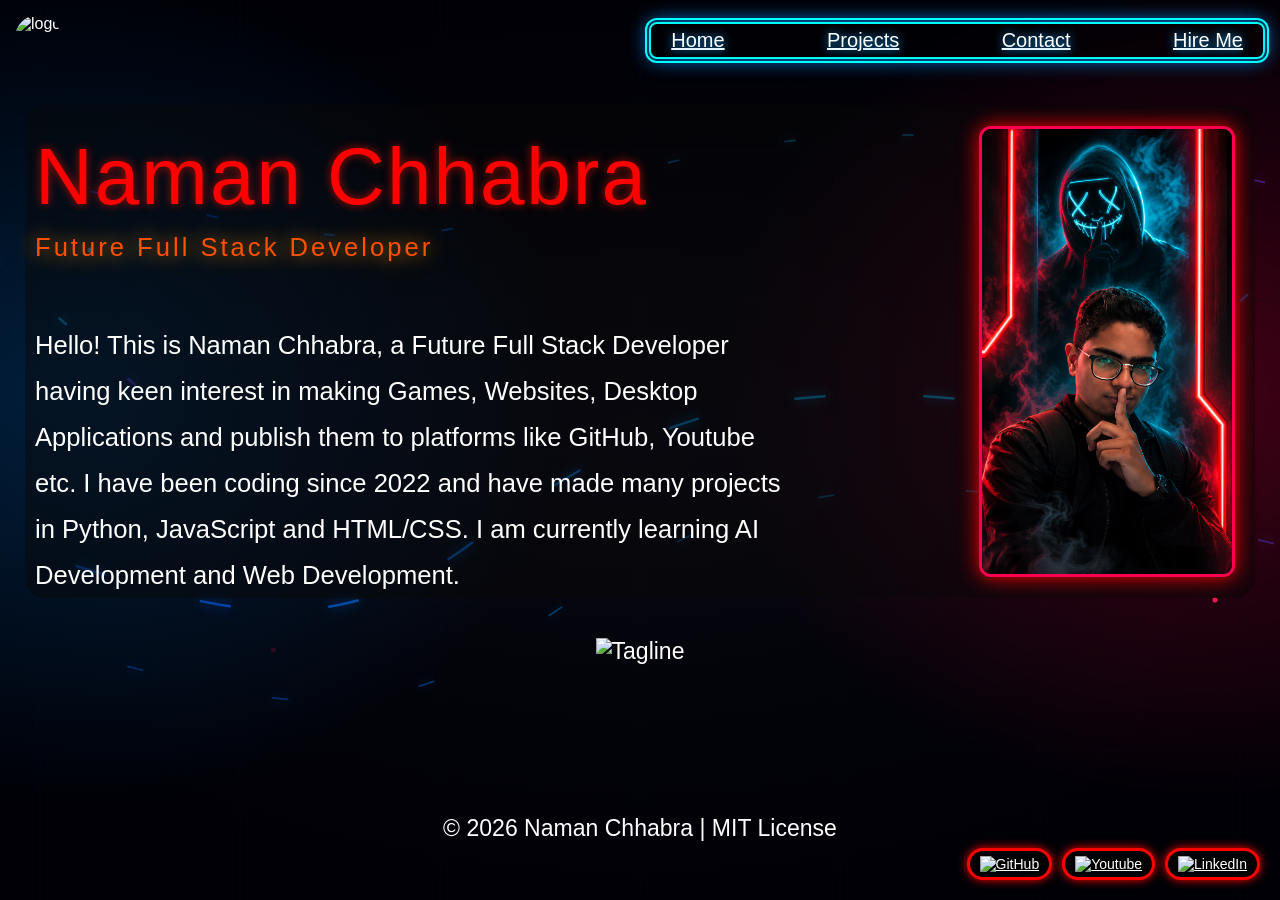
==== commit 7e7a9672: "Update index.html" ====
--- a/index.html
+++ b/index.html
@@ -23,7 +23,7 @@
         content="Yo CoderZ! I am Naman Chhabra, a Future Full Stack Developer having keen interest in making Games, Websites, Desktop Applications and publish them to platforms like GitHub, Youtube etc.">
 
     <!-- Adding css file to the document -->
-    <link rel="stylesheet" href="style.css?v=14">
+    <link rel="stylesheet" href="style.css?v=15">
     <link rel="stylesheet" href="CommonCSS.css">
 
     <!-- font -->
@@ -217,8 +217,8 @@
             </li>
 
             <li>
-                <a href="https://www.google.com/search?udm=14&q=%22NamanChhabra21%22+-site%3Ayoutube.com+-site%3Am.youtube.com">
-                    <img src="https://img.icons8.com/?size=80&id=V5cGWnc9R4xj&format=png&color=000000" alt="Google">
+                <a href="https://www.linkedin.com/in/NamanChhabra21/">
+                    <img src="https://img.icons8.com/?size=192&id=xuvGCOXi8Wyg&format=png" alt="LinkedIn">
                 </a>
                 <!-- <span><a href="https://www.google.com/search?q=NamanChhabra21+github">Google "NamanChhabra21"</a></span> -->
             </li>
